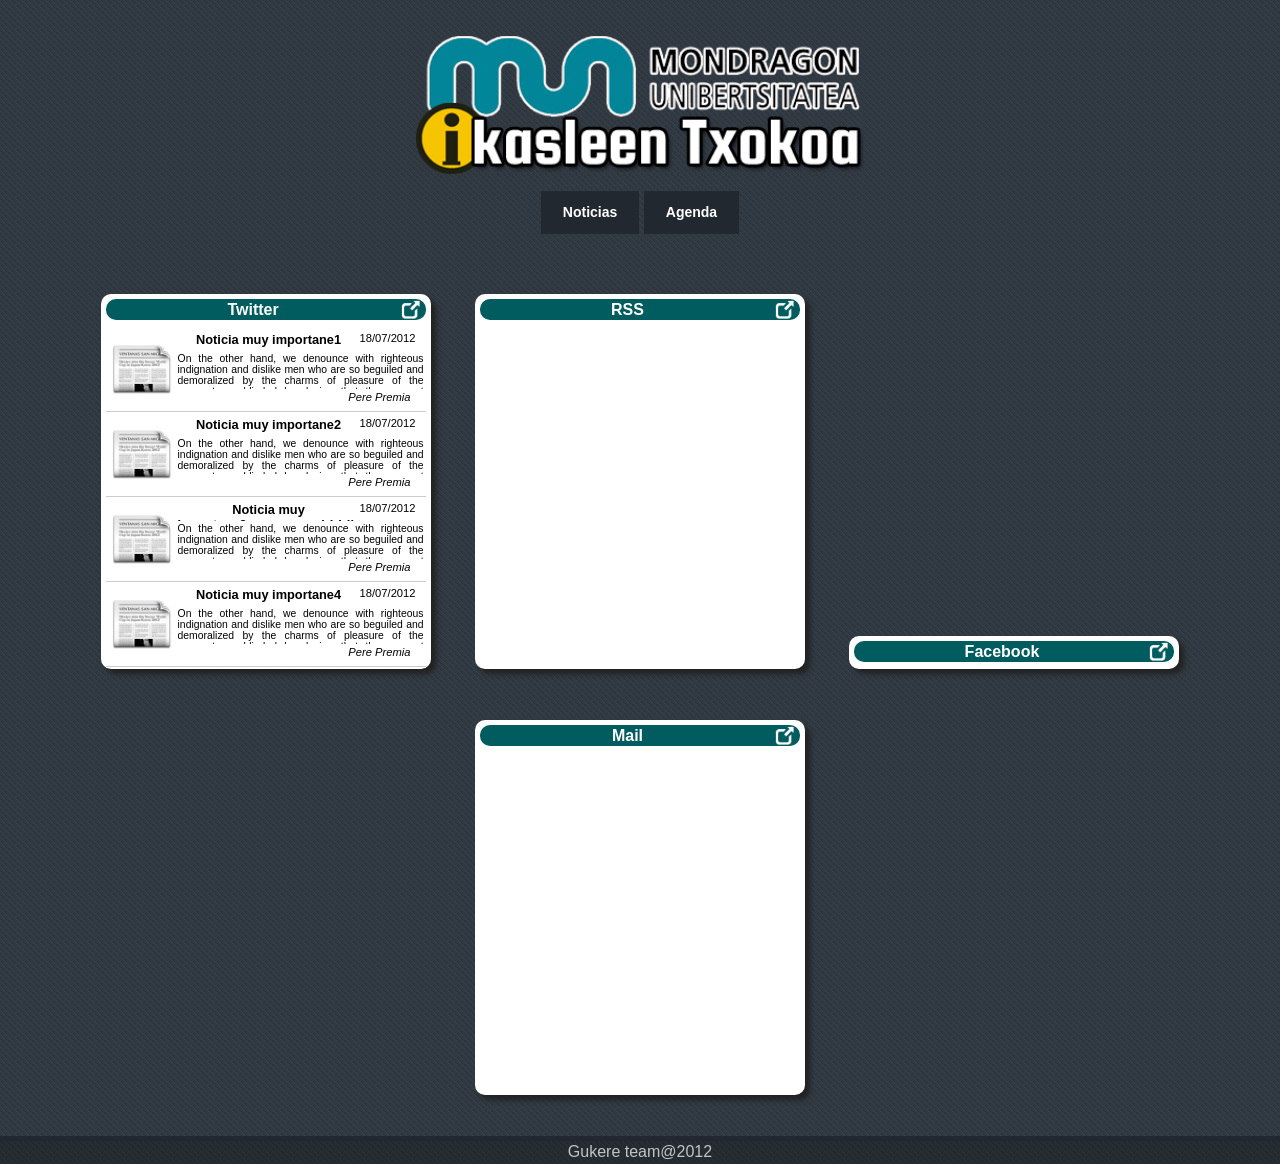
==== index.html @ 315efe80 "Merge branch 'master' of https://github.com/TxusMaista/iTxoko" ====
<!doctype html>
<html>
<head>
    <meta charset="utf-8">
    <title>Ikasleen Txokoa</title>
    <meta name="description" content="">
    <meta name="author" content="Gukere">
    <!-- Mobile viewport optimization http://goo.gl/b9SaQ -->
    <meta name="HandheldFriendly" content="True">
    <meta name="MobileOptimized" content="320">
    <meta http-equiv="cleartype" content="on">
    <meta name="viewport" content="width=device-width, initial-scale=1.0, maximum-scale=1.0, user-scalable=0">
    <meta name="apple-mobile-web-app-capable" content="yes">
    <meta name="apple-mobile-web-app-status-bar-style" content="black">
    <!-- For iPhone 4 with high-resolution Retina display: -->
    <link rel="apple-touch-icon-precomposed" sizes="114x114" href="assets/images/icon@2x.png">
    <link rel="apple-touch-icon-precomposed" sizes="72x72" href="assets/images/icon-72.png">
    <link rel="apple-touch-icon-precomposed" href="assets/images/icon.png">
    <link rel="apple-touch-startup-image" href="assets/images/default.png">
    <!-- Main Stylesheet -->
    <!--<link rel="stylesheet" href="./lungo.js/lungo-1.2.css">
        <link rel="stylesheet" href="./lungo.js/lungo.theme.default.css">-->
    <link rel="stylesheet" href="assets/stylesheets/tabla.css">
    <link rel="stylesheet" href="assets/stylesheets/tema.css">
    <link rel="stylesheet" href="assets/stylesheets/lista.css">
    <link rel="stylesheet" href="assets/stylesheets/gukere.css">
    <!--<link rel="stylesheet" href="kanalizador.css">-->
     <!-- responsibue -->
    <link href="assets/stylesheets/mediaStyle.css" rel="stylesheet" type="text/css">
    <script src="assets/librerias/itxoko.js"></script>
</head>

<body class="app" manifest="/cache.manifest">

    <header>
        <span><img src="assets/images/header2.png"/></span>
    </header>

    <nav class="btn-group">
        <a OnClick="nav(1)" class="button">Noticias</a>
        <a OnClick="nav(2)" class="button">Agenda</a>
    </nav>

    <div id="noticias">
            <div class="widget">
                <header>
                    <img class="widget_img_back" src="assets/images/back.png" />
                    <span class="title">Twitter</span>
                    <img class="widget_img" onClick="expand(0)" src="assets/images/expand_w.png" />
                </header>
                <div class="sc" id="noticias1"></div>
            </div>
            <div class="widget">
                <header>
                    <img class="widget_img_back" src="assets/images/back.png" />
                    <span class="title">RSS</span>
                    <img class="widget_img" onClick="expand(1)" src="assets/images/expand_w.png" />
                </header>
                <div class="sc" id="noticias2"></div>
            </div>
            <div class="widget">
                <header>
                    <img class="widget_img_back" src="assets/images/back.png" />
                    <span class="title">Facebook</span>
                    <img class="widget_img" onClick="expand(2)" src="assets/images/expand_w.png" />
                </header>
                    <div id="fb-root"></div>
                    <script>(function(d, s, id) {
                      var js, fjs = d.getElementsByTagName(s)[0];
                      if (d.getElementById(id)) return;
                      js = d.createElement(s); js.id = id;
                      js.src = "//connect.facebook.net/es_ES/all.js#xfbml=1&appId=201463906543068";
                      fjs.parentNode.insertBefore(js, fjs);
                    }(document, 'script', 'facebook-jssdk'));</script>

                    <div class="fb-activity" data-href="http://www.zaleak.com" data-app-id="201463906543068" data-width="300" data-height="300" data-header="true" data-recommendations="true"></div>
            </div>
            <div class="widget">
                <header>
                    <img class="widget_img_back" src="assets/images/back.png" />
                    <span class="title">Mail</span>
                    <img class="widget_img" onClick="expand(3)" src="assets/images/expand_w.png" />
                </header>
                <div class="sc" id="noticias4"></div>
            </div>
    </div>

    <div id="listadoCursos" >
        <article id="listado" class="vertical-list"></article>
    </div>

    <div id="tablaHoras" >
        <article id="horas"></article>
    </div>

    <footer role="contentinfo"><center>Gukere team@2012</center></footer>

    <script src="assets/librerias/jquery-1.4.4.min.js"></script>
    <script src="assets/librerias/mustache.js"></script>
    <script src="data/templates.js"></script>
    <script src="data/services.js"></script>
</body>
</html>
---- assets/stylesheets/tabla.css ----
dt {
  font-weight: bold;
  font-size: 8pt;
}

dd {
  font-size: 8pt;
}

select {
  font-size: 8pt;
}

.eti1 {
  color: #000000;
  font-family: "Comic Sans MS", cursive, serif;
  font-size: small;
  font-weight: bold;
}

.eti2 {
  color: #FF0000;
  font-family: "Comic Sans MS", cursive, serif;
  font-size: small;
  font-weight: normal;
}

.eti3 {
  color: #FF0000;
  font-family: "Comic Sans MS", cursive, serif;
  font-size: small;
  font-weight: bold;
}

.h3 {
  color: #006478;
  font-family: Tahoma, Sans-Serif;
  font-size: 14pt;
  font-weight: bold;
}

.textomen {
  color: #000000;
  font-family: Arial, Sans-Serif;
  font-size: x-small;
  font-weight: normal;
}

.titulo1 {
  color: #000000;
  font-family: Arial,sans-serif;
  font-size: 14pt;
  font-weight: bold;
}

.titulo2 {
  color: #009999;
  font-family: "Times New Roman", serif;
  font-size: small;
  font-weight: bold;
}

.titulo3 {
  color: #990000;
  font-family: "Times New Roman", serif;
  font-size: small;
  font-weight: bold;
}

.horarioDia {
  background-color: #FFFFFF;
  font-family: Tahoma, serif;
  font-weight: bold;
  font-size: 8pt;
}

.horarioHora{
  border-top: 1px solid Black;
  background-color: #FFFFFF;
  font-family: Tahoma, serif;
  font-weight: bold;
  font-size: 8pt;
}

.horarioExcep{
  background-color: #FFDF00;
  font-family: Tahoma, serif;
  font-weight: bold;
  font-size: 7pt;
  border-top: 1px solid Black;
}

.horarioCelda{
  border-top: 1px solid Silver;
  background-color: #FFFFFF;
  font-family: Tahoma, serif;
  font-size: 7pt;
}

.horarioOcup{
  border-top: 1px solid Black;
  background-color: #FF524F;
  background-color: white;
  font-family: Tahoma, serif;
  font-size: 7pt;
/*  background-image: url('/images/prohibido.gif');
  background-repeat: no-repeat;
  background-position: center;*/
}

.horarioLibre{
  border-top: 1px solid Black;
/*  background-color: #53E553;*/
  background-color: White;
/*  color: #53E553;*/
  color: white;
  font-family: Tahoma, serif;
  font-size: 7pt;
}

.horarioCab{
  border-top: 1px solid Black;
  font-family: Tahoma, serif;
  font-size: 7pt;
}

.horarioRes{
  border-top: 1px solid Silver;
  background-color: #F5F5F5;
  font-family: Tahoma, serif;
  font-size: 7pt;
  color: Red;
}

.horarioTitCab{
  font-family: Tahoma, serif;
  font-weight: bold;
  font-size: 7pt;
}

.horarioTitDato{
  color: Blue;
  font-family: Tahoma, serif;
  font-weight: bold;
  font-size: 10pt;
}

.horarioLeyenCab{
  font-family: Tahoma, serif;
  font-weight: bold;
  font-size: 7pt;
  border-bottom: 1px solid Black;
}

.horarioLeyenDato{
  font-family: Tahoma, serif;
  font-size: 7pt;
}

.nota{
  color: red;
}
---- assets/stylesheets/tema.css ----
/* ============================================================

320 and Up by Andy Clarke
Version: 3.0
URL: http://stuffandnonsense.co.uk/projects/320andup/
Apache License: v2.0. http://www.apache.org/licenses/LICENSE-2.0

Website theme for:
http://stuffandnonsense.co.uk/projects/320andup/

============================================================ */
/* Variables =================================================== */
/* Mixins =================================================== */
.clearfix {
  *zoom: 1;
}
.clearfix:before,
.clearfix:after {
  display: table;
  content: "";
}
.clearfix:after {
  clear: both;
}
.visuallyhidden.focusable:active,
.visuallyhidden.focusable:focus {
  position: static;
  clip: auto;
  height: auto;
  width: auto;
  margin: 0;
  overflow: visible;
}

header {
  margin: 10px 0px;
}

html {
  background: #2d353e url(../images/body.png) repeat 0 0;
  font-size: 62.5%;
  -webkit-overflow-scrolling: touch;
  -webkit-tap-highlight-color: #e7f0f5;
  -webkit-text-size-adjust: 100%;
  -ms-text-size-adjust: 100%;
}
body {
  text-align:center;
  margin: 0;
  padding: 1.5em 0 0 0;
  width: 100%;
  font-size: 16px;
  font-size: 1.6rem;
  font-family: "facitweb-1", "facitweb-2", sans-serif;
  line-height: 1.4;
  color: #c1c5ca;
  background-color: transparent;
}
h1,
h2,
h3,
h4,
h5,
h6 {
  font-weight: 700;
}

h1,
h2,
.h1,
.h2 {
margin-bottom : .75em;
line-height : 1.4; 
}

h5 {
  margin: 2% 0px 0px 0px;
} 

a,
a:visited,
a:hover,
a:active,
a:focus {
  color: #ffffff;
  text-decoration:none;
}
a:active,
a:focus {
  position: relative;
  top: 1px;
  outline: none;
}

nav{
  margin-bottom: 15px;
}

article {
  overflow:hidden;  
  text-align:center;
}

footer{
  position: relative;
  bottom:0px;
  width:100%;
  margin: 35px 0px 0px 0px;
  z-index:1;
}



.button {
  display: inline-block;
  *display: inline;
  /* IE7 inline-block hack */

  *zoom: 1;
  *margin-left: .3em;
  padding: 11px 22px;
  font-family: "Helvetica Neue", Helvetica, Arial, sans-serif;
  font-size: 14px;
  font-size: 1.4rem;
  font-weight: bold;
  line-height: 1.5;
  color: #ffffff;
  text-align: center;
  vertical-align: middle;
  background-color: #22282f;
  cursor: pointer;
  text-decoration: none;
}

.list-bordered li {
  border-bottom-color: #22282f;
}
[role="banner"] {
  margin: 0 auto 1.5em;
  width: 90%;
  border-bottom: 10px solid #22282f;
}
[role="banner"] hgroup {
  width: 100%;
  padding-top: 190px;
  background: transparent url(../img/banner-160.png) no-repeat 50% 0;
  text-align: center;
}
[role="banner"] h1 {
  margin-bottom : 0;
  font-size: 48px;
  font-size: 4.8rem;
line-height : 1; 
}

[role="banner"] h2 {
  margin-bottom : .75em;
line-height : 1.4; 
} 


[role="banner"] .btn-group {
  text-align: center;
}
[role="banner"] a[href="#navigation"] {
  display: none;
  background-color: #424e5c;
  border: 1px solid #22282f;
  color: #ffffff;
}
.content {
  margin: 0 auto;
  width: 90%;
}
[role="navigation"] {
  background-color: #424e5c;
  border: 1px solid #22282f;
}
[role="banner"] h1 {
  margin-bottom: 0.375em;
}
[role="banner"] a[href="http://stuffandnonsense.co.uk/projects/320andup/"] {
  display: block;
  text-decoration: none;
}
.grids {
  width: 90%;
 max-width : 1152px;
  margin: 0 auto 1.5em;
  padding: 1.5em 0;
  border-top: 5px solid #22282f;
  border-bottom: 5px solid #22282f;
}
.grid {
  border-bottom: 1px solid #22282f;
}
.furniture-letter {
  overflow: hidden;
  margin: 0;
  line-height: 44px;
}
.furniture-letter span {
  display: block;
  float: left;
  margin: 0 12px 0 0;
  height: 44px;
  width: 44px;
  background-color: #424e5c;
  border: 1px solid #181c20;
  font-size: 32px;
  font-size: 3.2rem;
  font-weight: bold;
  line-height: 44px;
  text-align: center;
  color: #ffffff;
}
[role="contentinfo"] {
  background-color: rgba(0, 0, 0, 0.25);
  border-top: 5px solid #22282f;
}
@media only screen and (min-width: 480px) {
  .btn:first-child {
    margin-bottom: 0;
  }
}
@media only screen and (min-width: 600px) {
  [role="banner"] hgroup {
    padding-top: 0;
    padding-left: 100px;
    width: 100%;
    min-height: 100px;
    background: transparent url(../img/banner-80.png) no-repeat 0 0;
    -webkit-box-sizing: border-box;
    -moz-box-sizing: border-box;
    -ms-box-sizing: border-box;
    box-sizing: border-box;
    text-align: left;
  }
  [role="banner"] .btn-group {
    text-align: left;
    padding-left: 100px;
  }
}
@media only screen and (min-width: 768px) {
  [role="banner"],
  [role="navigation"] p,
  .content,
  [role="contentinfo"] small {
    width: 60%;
  }
  [role="navigation"] {
    display: table-header-group;
    background-color: rgba(0, 0, 0, 0.25);
    border-bottom-width: 5px;
  }
}
@media only screen and (min-width: 992px) {
  [role="navigation"] p,
  .content,
  [role="contentinfo"] small {
    width: 80%;
    max-width : 958px;
  }
  [role="banner"] {
    width: 80%;
    height: 240px;
max-width : 1152px;
    padding-right: 240px;
    background: transparent url(../img/header.png) no-repeat 100% 100%;
    -webkit-box-sizing: border-box;
    -moz-box-sizing: border-box;
    -ms-box-sizing: border-box;
    box-sizing: border-box;
  }
  [role="banner"] hgroup {
    padding-left: 0;
    background-image: none;
  }
  [role="banner"] .btn-group {
    padding-left: 0;
  }
  .grids h2 {
    margin-bottom: 1.5em;
    text-align: center;
  }
}
@media only screen and (-webkit-min-device-pixel-ratio: 1.5), only screen and (min--moz-device-pixel-ratio: 1.5), only screen and (min-device-pixel-ratio: 1.5) {
  
}
---- assets/stylesheets/lista.css ----
.vertical-list {

    list-style: none;
    width: 55%;
    margin: 0 auto;
    padding: 5px;
    border-radius: 5px;
    -moz-border-radius: 5px;
    -webkit-border-radius: 5px;
    background: #20282D; /* old browsers */
    background: -moz-linear-gradient(top, #20282D 3%, #252E34 51%, #222A30 100%); /* firefox */
    background: -webkit-gradient(linear, left top, left bottom, color-stop(3%,#20282D), color-stop(51%,#252E34), color-stop(100%,#222A30)); /* webkit */
    filter: progid:DXImageTransform.Microsoft.gradient( startColorstr='#20282D', endColorstr='#222A30',GradientType=0 ); /* ie */
    -moz-box-shadow: 1px 1px 1px rgba(255,255,255,0.1); /* Firefox */
    -webkit-box-shadow: 1px 1px 1px rgba(255,255,255,0.1); /* Safari, Chrome */
    box-shadow: 1px 1px 1px rgba(255,255,255,0.1); /* CSS3 */
  }

  .vertical-list .button {
    width: 100%;
    min-height: 0px;
    font-size: 1.3rem;
    border-radius: 5px;
    padding: 0px;
    -moz-border-radius: 5px;
    -webkit-border-radius: 5px;
    background: #515B62; /* old browsers */
    background: -moz-linear-gradient(top, #515B62 3%, #444E55 5%, #394147 100%); /* firefox */
    background: -webkit-gradient(linear, left top, left bottom, color-stop(3%,#515B62), color-stop(5%,#444E55), color-stop(100%,#394147)); /* webkit */
    filter: progid:DXImageTransform.Microsoft.gradient( startColorstr='#515B62', endColorstr='#394147',GradientType=0 ); /* ie */
  }
  .vertical-list .button:hover {
    background: #5F6B72; /* old browsers */
    background: -moz-linear-gradient(top, #5F6B72 3%, #56646C 4%, #4D5A62 50%, #434D54 100%); /* firefox */
    background: -webkit-gradient(linear, left top, left bottom, color-stop(3%,#5F6B72), color-stop(4%,#56646C), color-stop(50%,#4D5A62), color-stop(100%,#434D54)); /* webkit */
    filter: progid:DXImageTransform.Microsoft.gradient( startColorstr='#5F6B72', endColorstr='#434D54',GradientType=0 ); /* ie */
  }
  .vertical-list .button:active {
 
    background: #20282D; /* old browsers */

  }
  .vertical-list li { margin: 0 0 5px 0 ; width: 100%; }
  .vertical-list li:last-child { margin:  0; }
---- assets/stylesheets/gukere.css ----
.lista{
  color:black;
  width:100%;
  padding: 4px 0px;
  min-height:75px;
  border-bottom: 1px solid #ccc;
  border-top: 1px solid #fff;
}

.titulo_resumen{
  font: 80% "Lucida Grande", "Trebuchet MS", Verdana, sans-serif;
  font-weight:bold;
  height:19px;
  overflow: hidden;
}

.title{
  font-weight:bold;
  max-height:19px;
  overflow: hidden;
}

.imagen_resumen{
  float: left;
  width: 60px;
  border-radius:10px;
  padding: 6px;
}

.imagen_noticia{
  float: left;
  width: 20%;
  margin: 1% 2%;
  border-radius: 10px;
  padding: 2px;
  border: 2px solid #000000;
}

.fecha_resumen{
  font: 70% "Lucida Grande", "Trebuchet MS", Verdana, sans-serif;
  margin: 0px 10px 0px 0px;
  float: right;
}

.fecha_noticia{
  color:white;
  font: 85% "Lucida Grande", "Trebuchet MS", Verdana, sans-serif;
  float: right;
  margin: 1px 6px 0px 0px;
}

.noticia_resumen{
  overflow: hidden;
  height: 36px;
  margin: 2px;
  padding: 0px;
  font: 65% "Lucida Grande", "Trebuchet MS", Verdana, sans-serif;
  text-align: justify;
}

.noticia_noticia{
  text-align:justify;
  margin: 1%;
  padding: 0;
}

.autor_resumen{
  margin: 0px 15px 0px 0px;
  font: 70% "Lucida Grande", "Trebuchet MS", Verdana, sans-serif;
  float: right;
  font-style: italic;
}

.autor_noticia{
  margin: 0px 15px 0px 0px;
  font: 80% "Lucida Grande", "Trebuchet MS", Verdana, sans-serif;
  float: right;
  font-style: italic;
}

.volver {
  width:13px;
  margin: 1px 0px 0px 10px;
  float: left;
}

.widget header{
  color: white;
  background-color: #005c5e;
  border-radius:10px;
  max-height:21px;
  overflow: hidden;
  margin: 0px 0px 7px 0px;
}

.widget_img{
  float: right;
  width:19px;
  margin: 1px 6px 0px 0px;
}

.widget_img_back{
  float: left;
  width:21px;
  margin: 2px 0px 0px 6px;
  display:none;
}

.widget_img:hover{
  border: 1px solid #005c5e;
  border-radius:2px;
}

#listadoCursos{
  display: none;
}
.listado{
  margin-top: 10px;
}

#tablaHoras{
  display: none;
}

.agenda table {
  color:black;
}

.type_text {
  background: #2d353e url(../img/body.png) repeat 0 0;
  color:white;
}

.formulario {
  font: 75% "Lucida Grande", "Trebuchet MS", Verdana, sans-serif;
  color:black;
  text-align: left;
}

.login {
  margin: 50px 0px;
  padding: 10px 20px 0px 20px;
  max-width:220px;
  border-radius:10px;
  text-align:center;
  width:70%;
  background-color: white;
  box-shadow:5px 5px 5px #222;
}

.widget {
  padding: 5px 5px 0px 5px;
  max-width:320px;
  border-radius:10px;
  text-align:center;
  width:90%;
  background-color: white;
  box-shadow:5px 5px 5px #222;
  -webkit-transition: all 2s ease;
  -moz-transition: all 2s ease;
  -o-transition: all 2s ease;
  -ms-transition: all 2s ease;
  transition: all 2s ease;
}

.sc {
  overflow: scroll;
  height: 342px;
  -webkit-overflow-scrolling: touch;
}

.noticia {
  color:black;
  margin: 30px 0px 0px 0px;
  padding: 5px;
  max-width:750px;
  border-radius:10px;
  text-align:center;
  width:90%;
  background-color: white;
  box-shadow:5px 5px 5px #222;
}

.agenda{
  overflow: hidden;
  max-width:320px;
  border-radius:10px;
  text-align:center;
  width:90%;
  background-color: white;
  box-shadow:5px 5px 5px #222;
}
---- assets/stylesheets/mediaStyle.css ----
/*   MEDIA QUERYS     */


/*--------------------------1220---------------------------*/

@media only screen and (max-width : 3220px),
only screen and (max-device-width : 3220px){



	nav li a {
		font: 400 10px/1.4 'Cutive', Helvetica, Verdana, Arial, sans-serif;
	}
 
	nav small {
		font: 100 10px/1 Helvetica, Verdana, Arial, sans-serif;
	}

	header img {
		width: 35%;
	}

	.widget {
		margin: 45px 20px 0px 20px;
		display: inline-block;
	}

	.agenda {
		margin: 45px 20px 0px 20px;
		display: inline-block;
	}
}

/*--------------------------930-----------------------------*/

@media only screen and (max-width : 930px),
only screen and (max-device-width : 930px){
	nav li a {
		width: 25%;
		border-bottom: 1px solid #fff;
		font: 400 11px/1.4 'Cutive', Helvetica, Verdana, Arial, sans-serif;
	}

	header img {
		width: 50%;
	}
 
	nav li:last-child a, nav li:nth-child(4) a {
		border-right: none;
	}
 
	nav li:nth-child(5) a, nav li:nth-child(6) a, nav li:nth-child(7) a, nav li:nth-child(8) a {
		border-bottom: none;
	}

	.widget {
		margin: 35px 10px 0px 10px;
		display: inline-block;
	}

	.agenda {
		margin: 35px 10px 0px 10px;
		display: inline-block;
	}
}

/*--------------------------580-----------------------------*/

@media only screen and (max-width : 580px),
only screen and (max-device-width : 580px){
	nav li a {
		width: 50%;
		font: 400 12px/1.4 'Cutive', Helvetica, Verdana, Arial, sans-serif;
		padding-top: 12px;
		padding-bottom: 12px;
	}

	header img {
		width: 80%;
	}
 
	nav li:nth-child(even) a {
		border-right: none;
	}
 
	nav li:nth-child(5) a, nav li:nth-child(6) a {
		border-bottom: 1px solid #fff;
	}

	.widget {
		margin: 25px 0px 0px 0px;
		clear: both;
	}

  	.agenda{
		clear:both;
		margin: 25px 0px 0px 0px;
	}

	.noticia_noticia{
  		font: 80% "Lucida Grande", "Trebuchet MS", Verdana, sans-serif;
	}

	.fecha_noticia{
  		font: 75% "Lucida Grande", "Trebuchet MS", Verdana, sans-serif;
  		margin: 3px 6px 0px 0px;
	}
}

/*--------------------------320-----------------------------*/
 
@media only screen and (max-width : 320px),
only screen and (max-device-width : 320px){
	nav li a {
		font: 400 11px/1.4 'Cutive', Helvetica, Verdana, Arial, sans-serif;
	}
}
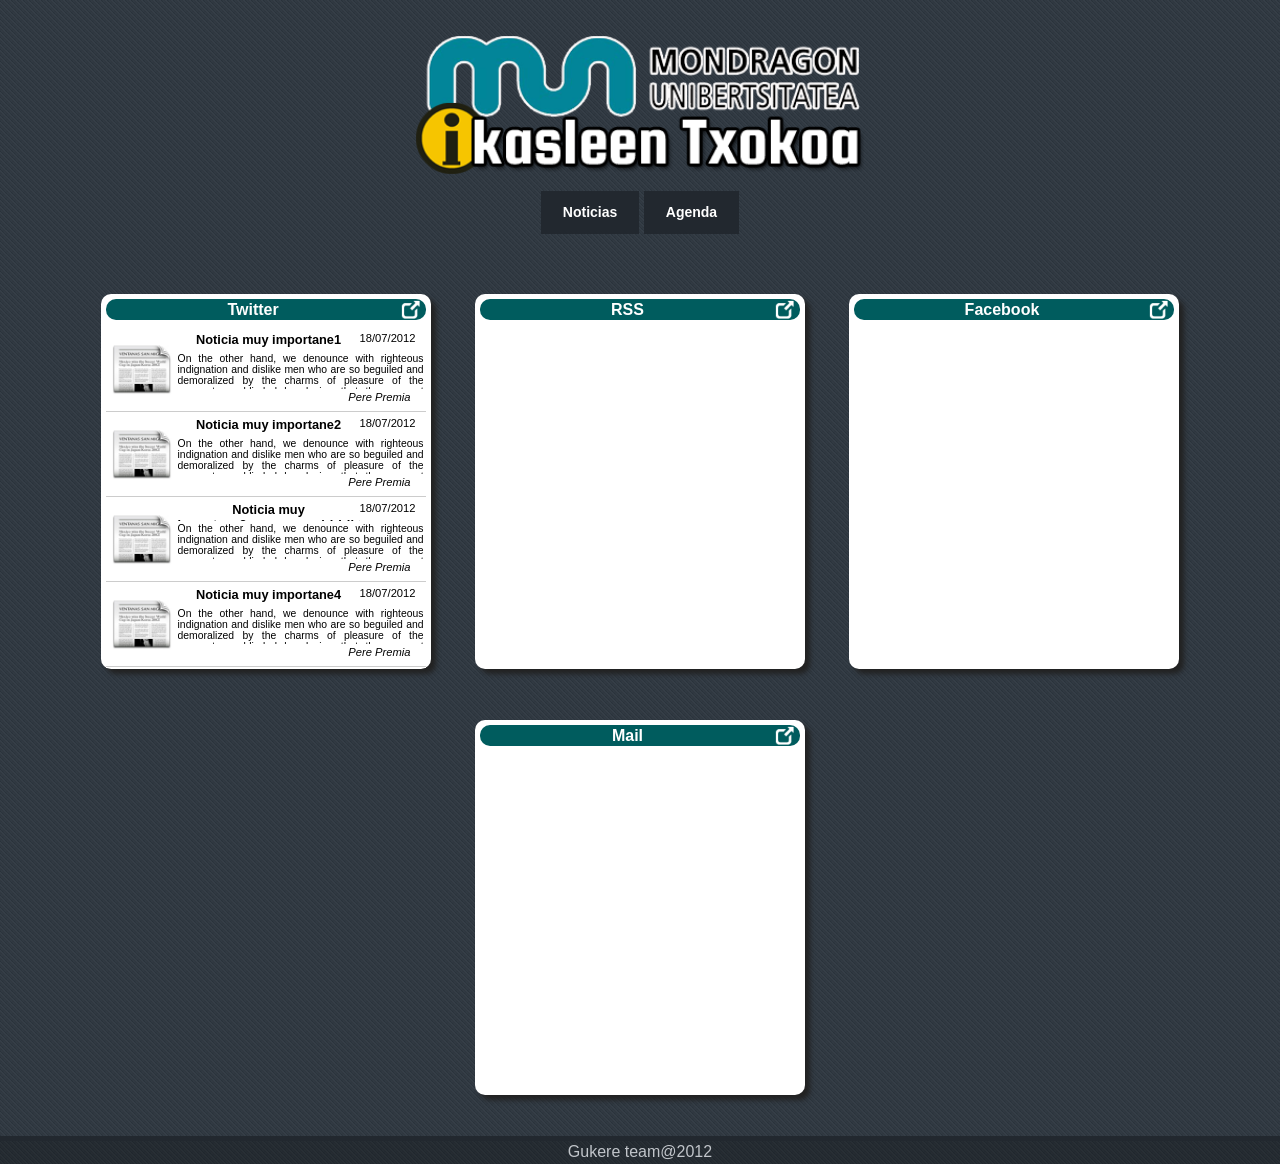
==== commit 8b7d1d44: "v1" ====
--- a/index.html
+++ b/index.html
@@ -31,13 +31,12 @@
 </head>
 
 <body class="app" manifest="/cache.manifest">
-
     <header>
         <span><img src="assets/images/header2.png"/></span>
     </header>
-
+            
     <nav class="btn-group">
-        <a OnClick="nav(1)" class="button">Noticias</a>
+        <a OnClick="nav(1)" class="button">Noticias</a> 
         <a OnClick="nav(2)" class="button">Agenda</a>
     </nav>
 
@@ -64,16 +63,7 @@
                     <span class="title">Facebook</span>
                     <img class="widget_img" onClick="expand(2)" src="assets/images/expand_w.png" />
                 </header>
-                    <div id="fb-root"></div>
-                    <script>(function(d, s, id) {
-                      var js, fjs = d.getElementsByTagName(s)[0];
-                      if (d.getElementById(id)) return;
-                      js = d.createElement(s); js.id = id;
-                      js.src = "//connect.facebook.net/es_ES/all.js#xfbml=1&appId=201463906543068";
-                      fjs.parentNode.insertBefore(js, fjs);
-                    }(document, 'script', 'facebook-jssdk'));</script>
-
-                    <div class="fb-activity" data-href="http://www.zaleak.com" data-app-id="201463906543068" data-width="300" data-height="300" data-header="true" data-recommendations="true"></div>
+                <div class="sc" id="noticias3"></div>
             </div>
             <div class="widget">
                 <header>
@@ -82,11 +72,11 @@
                     <img class="widget_img" onClick="expand(3)" src="assets/images/expand_w.png" />
                 </header>
                 <div class="sc" id="noticias4"></div>
-            </div>
+            </div>  
     </div>
-
+    
     <div id="listadoCursos" >
-        <article id="listado" class="vertical-list"></article>
+        <article id="listado" class="vertical-list"></article>     
     </div>
 
     <div id="tablaHoras" >
@@ -94,7 +84,7 @@
     </div>
 
     <footer role="contentinfo"><center>Gukere team@2012</center></footer>
-
+    
     <script src="assets/librerias/jquery-1.4.4.min.js"></script>
     <script src="assets/librerias/mustache.js"></script>
     <script src="data/templates.js"></script>
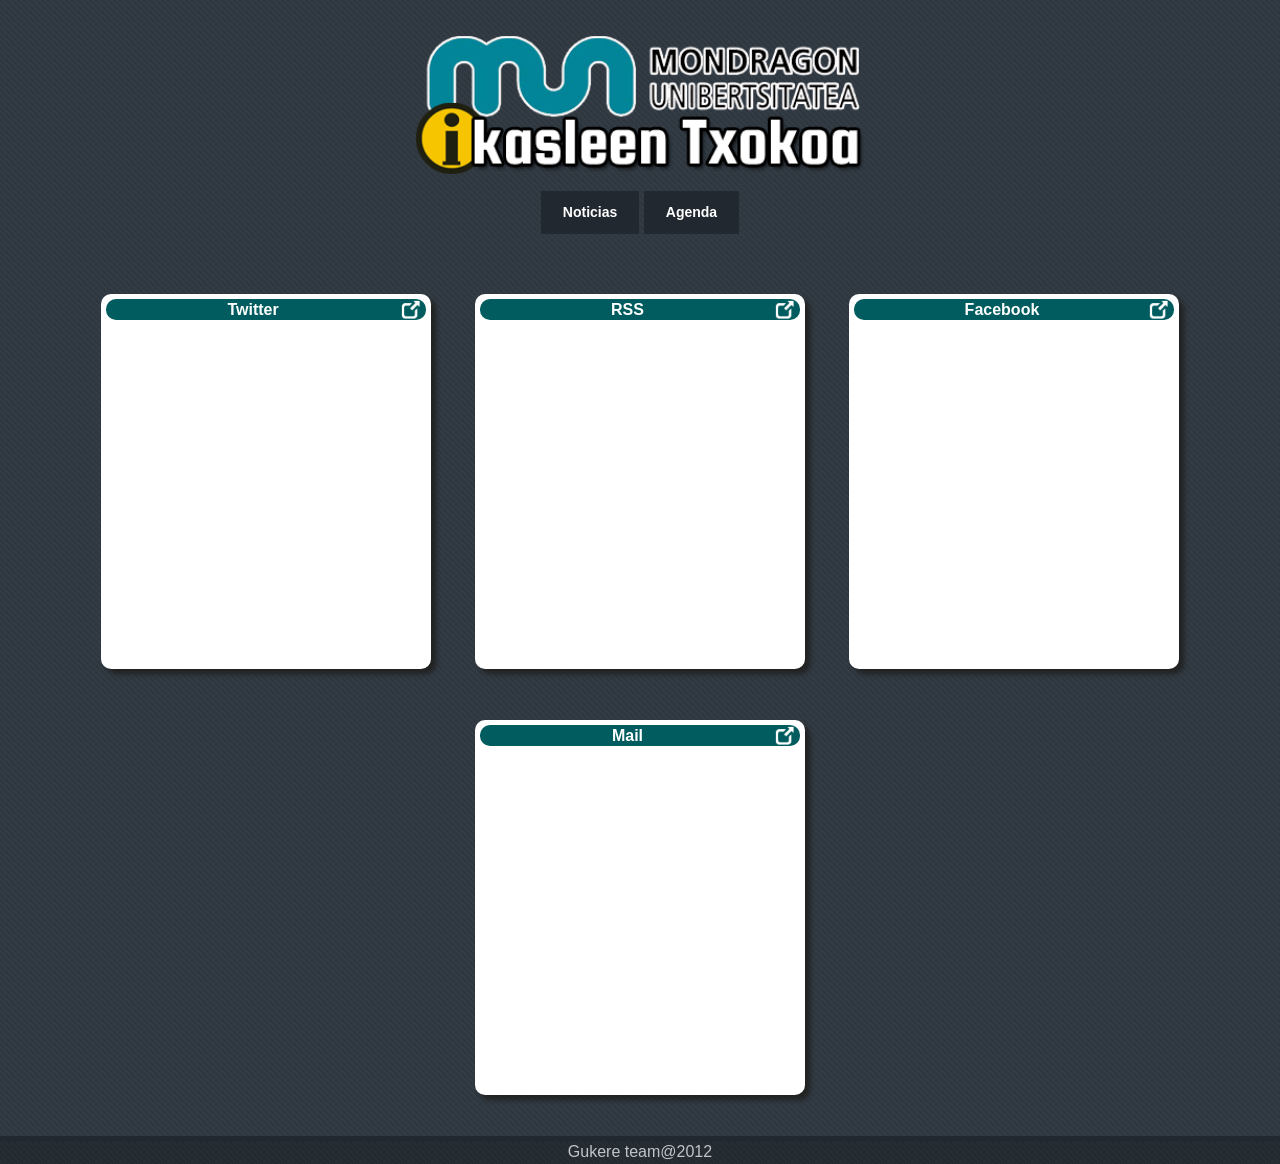
==== commit 32a84885: "v2" ====
--- a/index.html
+++ b/index.html
@@ -31,12 +31,13 @@
 </head>
 
 <body class="app" manifest="/cache.manifest">
+
     <header>
         <span><img src="assets/images/header2.png"/></span>
     </header>
-            
+
     <nav class="btn-group">
-        <a OnClick="nav(1)" class="button">Noticias</a> 
+        <a OnClick="nav(1)" class="button">Noticias</a>
         <a OnClick="nav(2)" class="button">Agenda</a>
     </nav>
 
@@ -63,7 +64,16 @@
                     <span class="title">Facebook</span>
                     <img class="widget_img" onClick="expand(2)" src="assets/images/expand_w.png" />
                 </header>
-                <div class="sc" id="noticias3"></div>
+                    <div id="fb-root"></div>
+                    <script>(function(d, s, id) {
+                      var js, fjs = d.getElementsByTagName(s)[0];
+                      if (d.getElementById(id)) return;
+                      js = d.createElement(s); js.id = id;
+                      js.src = "//connect.facebook.net/es_ES/all.js#xfbml=1&appId=201463906543068";
+                      fjs.parentNode.insertBefore(js, fjs);
+                    }(document, 'script', 'facebook-jssdk'));</script>
+
+                    <div class="sc"><div class="fb-activity" data-href="http://www.zaleak.com" data-app-id="201463906543068" data-width="300" data-height="300" data-header="true" data-recommendations="true"></div></div>
             </div>
             <div class="widget">
                 <header>
@@ -72,11 +82,11 @@
                     <img class="widget_img" onClick="expand(3)" src="assets/images/expand_w.png" />
                 </header>
                 <div class="sc" id="noticias4"></div>
-            </div>  
+            </div>
     </div>
-    
+
     <div id="listadoCursos" >
-        <article id="listado" class="vertical-list"></article>     
+        <article id="listado" class="vertical-list"></article>
     </div>
 
     <div id="tablaHoras" >
@@ -84,7 +94,7 @@
     </div>
 
     <footer role="contentinfo"><center>Gukere team@2012</center></footer>
-    
+
     <script src="assets/librerias/jquery-1.4.4.min.js"></script>
     <script src="assets/librerias/mustache.js"></script>
     <script src="data/templates.js"></script>
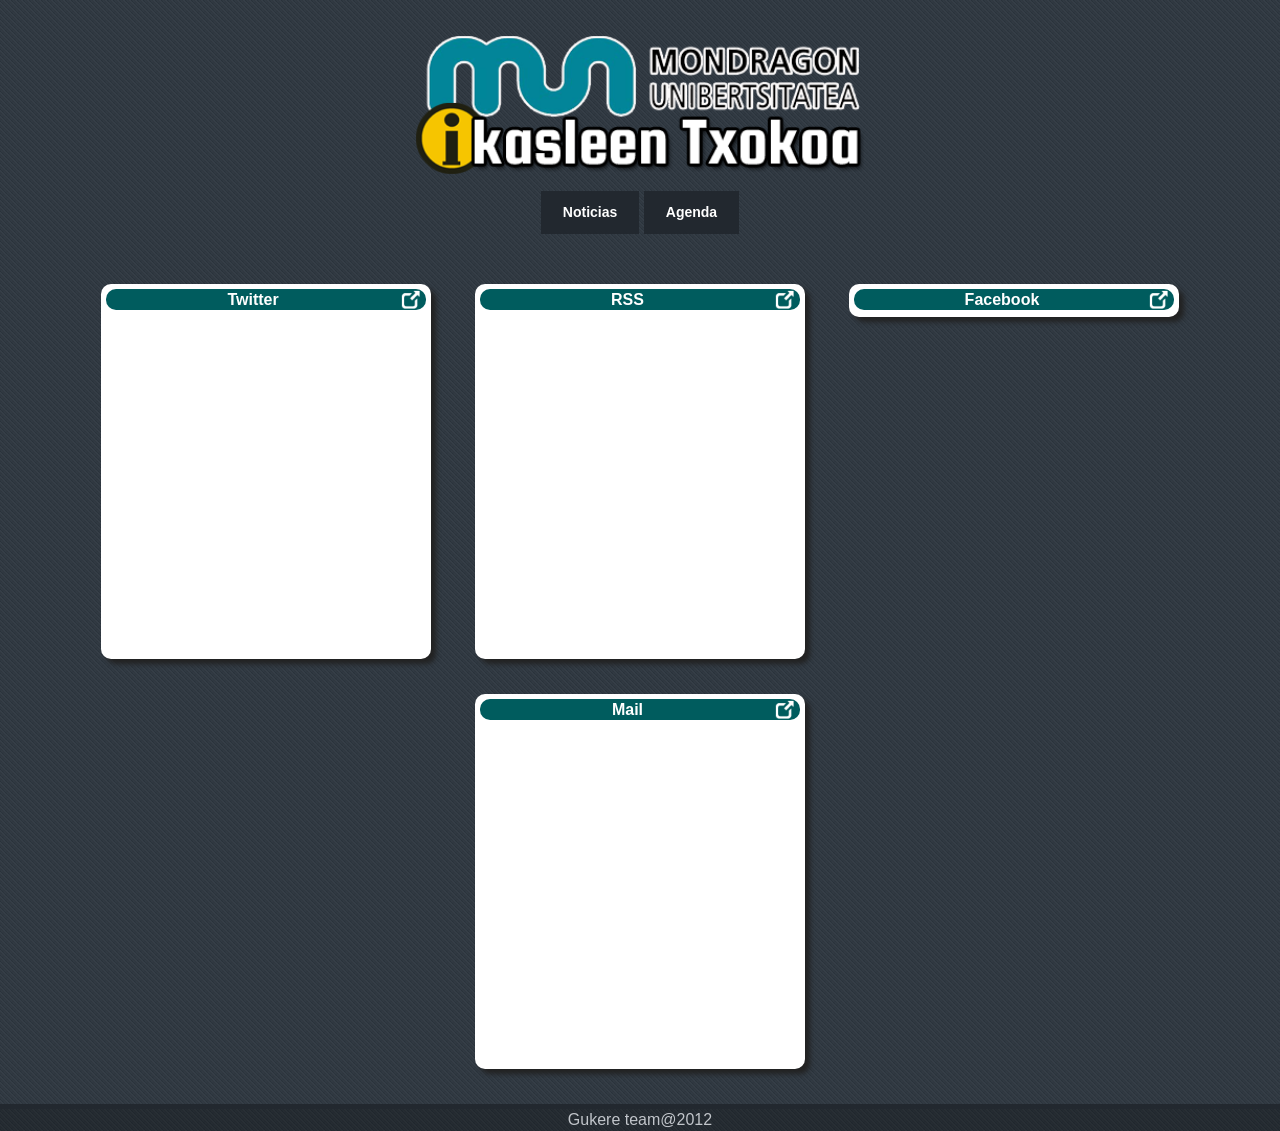
==== commit c8a54dab: "Facebook working" ====
--- a/index.html
+++ b/index.html
@@ -69,11 +69,11 @@
                       var js, fjs = d.getElementsByTagName(s)[0];
                       if (d.getElementById(id)) return;
                       js = d.createElement(s); js.id = id;
-                      js.src = "//connect.facebook.net/es_ES/all.js#xfbml=1&appId=201463906543068";
+                      js.src = "//connect.facebook.net/es_ES/all.js#xfbml=1&appId=177270799064265";
                       fjs.parentNode.insertBefore(js, fjs);
                     }(document, 'script', 'facebook-jssdk'));</script>
 
-                    <div class="sc"><div class="fb-activity" data-href="http://www.zaleak.com" data-app-id="201463906543068" data-width="300" data-height="300" data-header="true" data-recommendations="true"></div></div>
+                    <div class=""><div class="fb-like-box" data-href="https://www.facebook.com/pages/Biblioteka-Mondragon-Unibertsitatea-Biblioteca-Universidad-de-Mondragon/345000055533546" data-width="300" data-height="342" data-show-faces="false" data-border-color="white" data-stream="true" data-header="false"></div></div>
             </div>
             <div class="widget">
                 <header>
--- a/assets/stylesheets/gukere.css
+++ b/assets/stylesheets/gukere.css
@@ -154,6 +154,7 @@
   border-radius:10px;
   text-align:center;
   width:90%;
+  vertical-align: top;
   background-color: white;
   box-shadow:5px 5px 5px #222;
   -webkit-transition: all 2s ease;
@@ -165,6 +166,7 @@
 
 .sc {
   overflow: scroll;
+  min-height: 342px;
   height: 342px;
   -webkit-overflow-scrolling: touch;
 }
--- a/assets/stylesheets/mediaStyle.css
+++ b/assets/stylesheets/mediaStyle.css
@@ -11,7 +11,7 @@
 	nav li a {
 		font: 400 10px/1.4 'Cutive', Helvetica, Verdana, Arial, sans-serif;
 	}
- 
+
 	nav small {
 		font: 100 10px/1 Helvetica, Verdana, Arial, sans-serif;
 	}
@@ -21,14 +21,19 @@
 	}
 
 	.widget {
-		margin: 45px 20px 0px 20px;
+		margin: 35px 20px 0px 20px;
 		display: inline-block;
 	}
 
 	.agenda {
-		margin: 45px 20px 0px 20px;
+		margin: 35px 20px 0px 20px;
 		display: inline-block;
 	}
+	.vertical-list {
+    width: 90%;
+    max-width: 675px;
+	}
+
 }
 
 /*--------------------------930-----------------------------*/
@@ -44,22 +49,22 @@
 	header img {
 		width: 50%;
 	}
- 
+
 	nav li:last-child a, nav li:nth-child(4) a {
 		border-right: none;
 	}
- 
+
 	nav li:nth-child(5) a, nav li:nth-child(6) a, nav li:nth-child(7) a, nav li:nth-child(8) a {
 		border-bottom: none;
 	}
 
 	.widget {
-		margin: 35px 10px 0px 10px;
+		margin: 25px 10px 0px 10px;
 		display: inline-block;
 	}
 
 	.agenda {
-		margin: 35px 10px 0px 10px;
+		margin: 25px 10px 0px 10px;
 		display: inline-block;
 	}
 }
@@ -78,23 +83,23 @@
 	header img {
 		width: 80%;
 	}
- 
+
 	nav li:nth-child(even) a {
 		border-right: none;
 	}
- 
+
 	nav li:nth-child(5) a, nav li:nth-child(6) a {
 		border-bottom: 1px solid #fff;
 	}
 
 	.widget {
-		margin: 25px 0px 0px 0px;
+		margin: 15px 0px 0px 0px;
 		clear: both;
 	}
 
   	.agenda{
 		clear:both;
-		margin: 25px 0px 0px 0px;
+		margin: 15px 0px 0px 0px;
 	}
 
 	.noticia_noticia{
@@ -105,10 +110,14 @@
   		font: 75% "Lucida Grande", "Trebuchet MS", Verdana, sans-serif;
   		margin: 3px 6px 0px 0px;
 	}
+	.vertical-list .button {
+		font-size: 1rem;
+	}
+
 }
 
 /*--------------------------320-----------------------------*/
- 
+
 @media only screen and (max-width : 320px),
 only screen and (max-device-width : 320px){
 	nav li a {
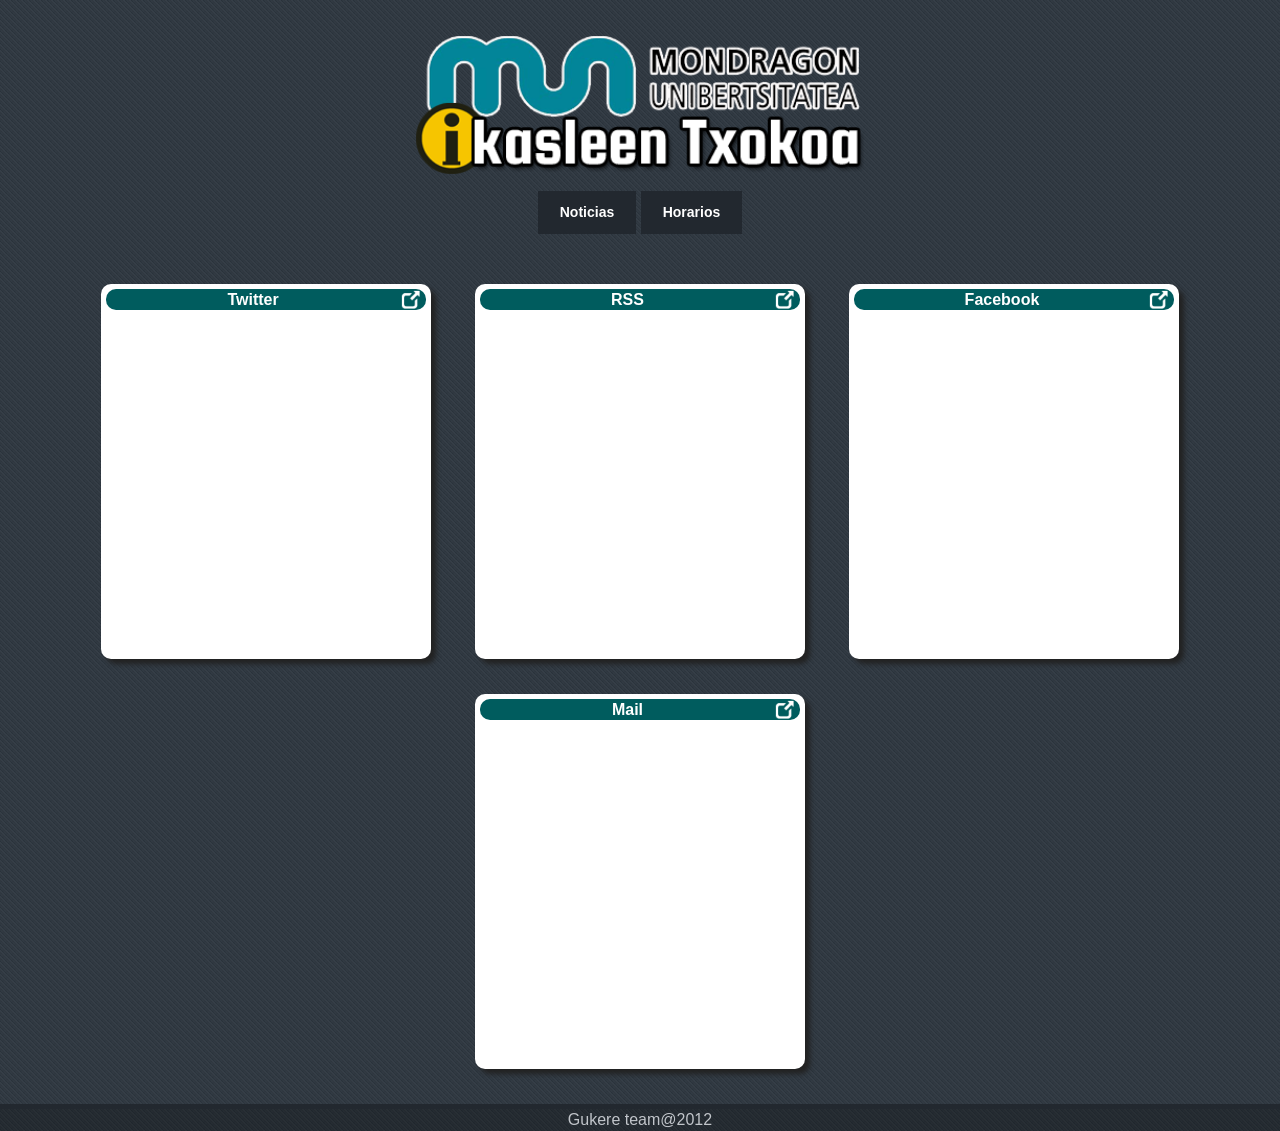
==== commit eb2c6189: "Agenda" ====
--- a/index.html
+++ b/index.html
@@ -38,7 +38,7 @@
 
     <nav class="btn-group">
         <a OnClick="nav(1)" class="button">Noticias</a>
-        <a OnClick="nav(2)" class="button">Agenda</a>
+        <a OnClick="nav(2)" class="button">Horarios</a>
     </nav>
 
     <div id="noticias">
@@ -69,11 +69,11 @@
                       var js, fjs = d.getElementsByTagName(s)[0];
                       if (d.getElementById(id)) return;
                       js = d.createElement(s); js.id = id;
-                      js.src = "//connect.facebook.net/es_ES/all.js#xfbml=1&appId=177270799064265";
+                      js.src = "//connect.facebook.net/es_ES/all.js#xfbml=1&appId=201463906543068";
                       fjs.parentNode.insertBefore(js, fjs);
                     }(document, 'script', 'facebook-jssdk'));</script>
 
-                    <div class=""><div class="fb-like-box" data-href="https://www.facebook.com/pages/Biblioteka-Mondragon-Unibertsitatea-Biblioteca-Universidad-de-Mondragon/345000055533546" data-width="300" data-height="342" data-show-faces="false" data-border-color="white" data-stream="true" data-header="false"></div></div>
+                    <div class="sc"><div class="fb-activity" data-href="http://www.zaleak.com" data-app-id="201463906543068" data-width="300" data-height="380" data-header="false" data-border-color="white" data-recommendations="true"></div></div>
             </div>
             <div class="widget">
                 <header>
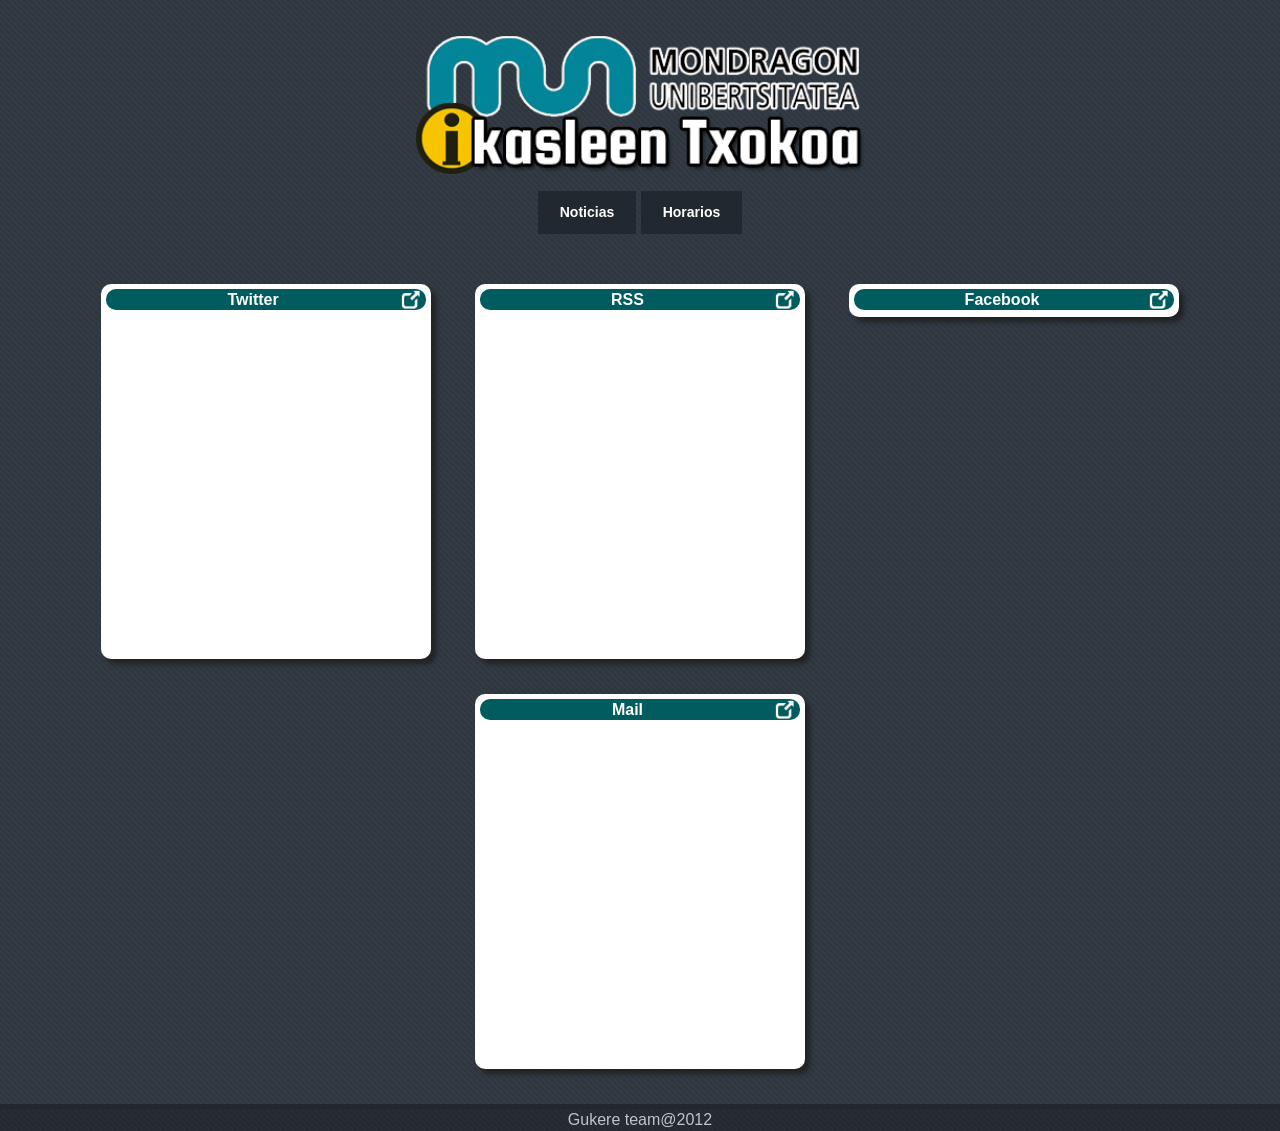
==== commit 32569e65: "Merge branch 'master' of https://github.com/TxusMaista/iTxoko" ====
--- a/index.html
+++ b/index.html
@@ -69,11 +69,11 @@
                       var js, fjs = d.getElementsByTagName(s)[0];
                       if (d.getElementById(id)) return;
                       js = d.createElement(s); js.id = id;
-                      js.src = "//connect.facebook.net/es_ES/all.js#xfbml=1&appId=201463906543068";
+                      js.src = "//connect.facebook.net/es_ES/all.js#xfbml=1&appId=177270799064265";
                       fjs.parentNode.insertBefore(js, fjs);
                     }(document, 'script', 'facebook-jssdk'));</script>
 
-                    <div class="sc"><div class="fb-activity" data-href="http://www.zaleak.com" data-app-id="201463906543068" data-width="300" data-height="380" data-header="false" data-border-color="white" data-recommendations="true"></div></div>
+                    <div class=""><div class="fb-like-box" data-href="https://www.facebook.com/pages/Biblioteka-Mondragon-Unibertsitatea-Biblioteca-Universidad-de-Mondragon/345000055533546" data-width="300" data-height="342" data-show-faces="false" data-border-color="white" data-stream="true" data-header="false"></div></div>
             </div>
             <div class="widget">
                 <header>
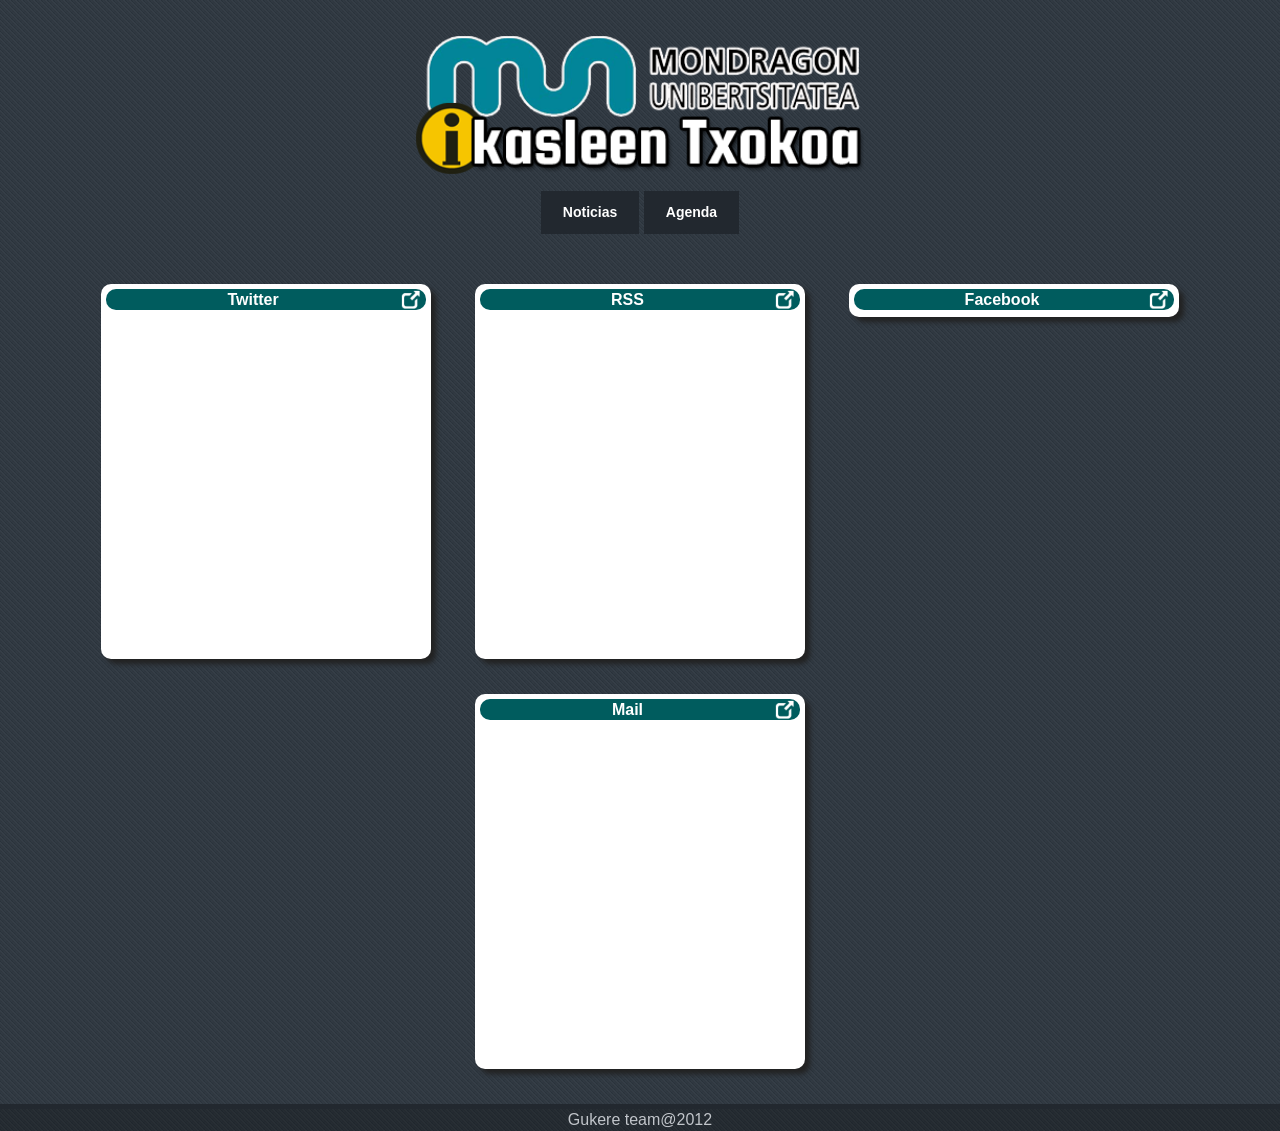
==== commit c2751e1e: "Agenda" ====
--- a/index.html
+++ b/index.html
@@ -38,7 +38,7 @@
 
     <nav class="btn-group">
         <a OnClick="nav(1)" class="button">Noticias</a>
-        <a OnClick="nav(2)" class="button">Horarios</a>
+        <a OnClick="nav(2)" class="button">Agenda</a>
     </nav>
 
     <div id="noticias">
